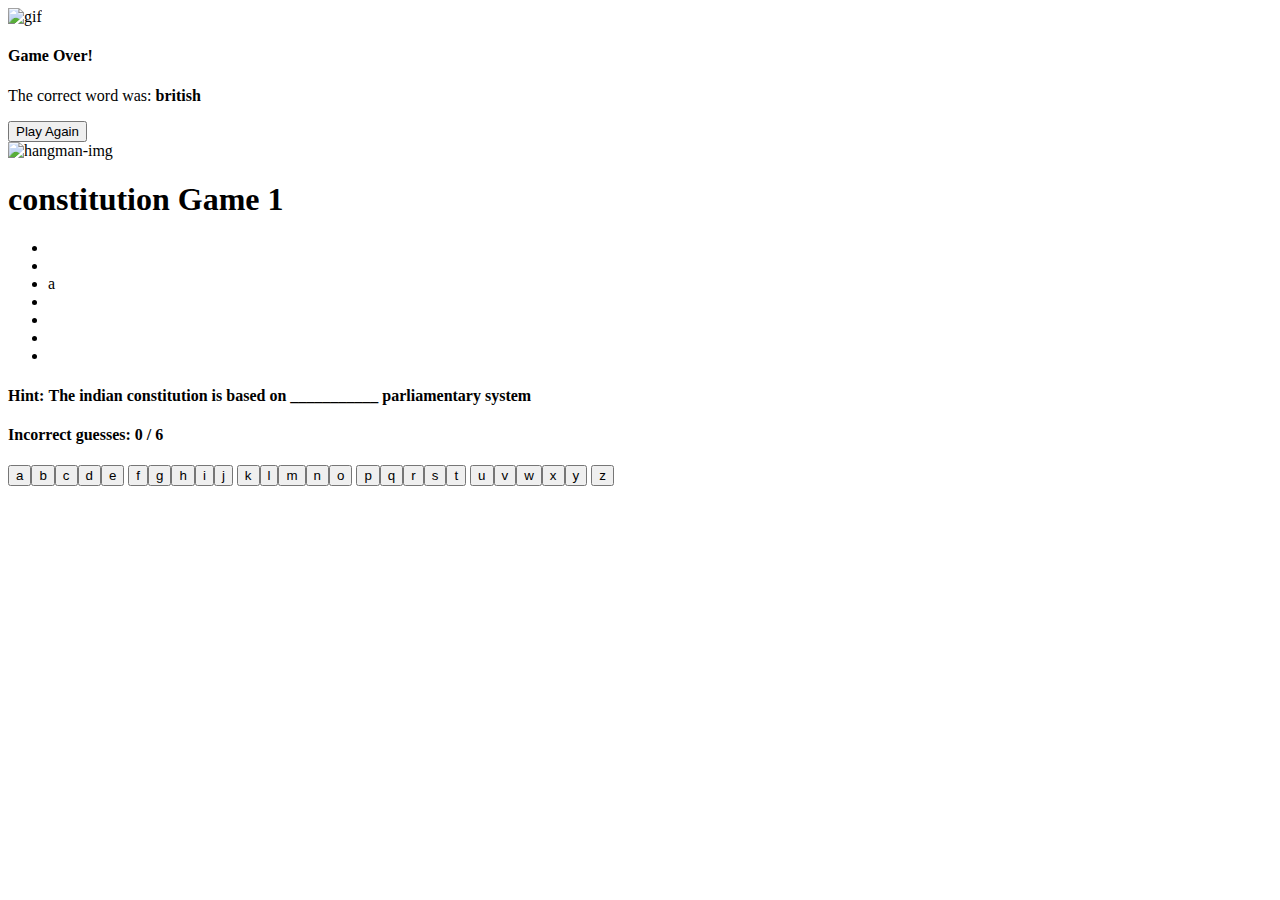
==== index.html @ 5d545839 "Create index.html" ====
<!DOCTYPE html>
<html lang="en">
  <head>
    <meta charset="UTF-8" />
    <meta name="viewport" content="width=device-width, initial-scale=1.0" />
    <title>Document</title>
    <link rel="stylesheet" href="style.css" />
    <script src="scripts/script.js" defer></script>
    <script src="scripts/word-list.js" defer></script>
  </head>
  <body>
    <div class="game-modal">
        <div class="content">
             <img src="images/lost.gif" alt="gif">
             <h4>Game Over!</h4>
             <p>The correct word was: <b>british</b></p>
             <button class="play-again">Play Again</button>
        </div>

    </div>
    <div class="container">
      <div class="hangman-box">
        <img src="images/hangman-0.svg" alt="hangman-img" >
        <h1>constitution Game 1</h1>
      </div>
      <div class="game-box">
           <ul class="word-display">
            <li class="letter"></li>
            <li class="letter"></li>
            <li class="letter">a</li>
            <li class="letter"></li>
            <li class="letter"></li>
            <li class="letter"></li>
            <li class="letter"></li>
              
             
           </ul>
           <h4 class="hint-text">
              Hint:
              <b>The indian constitution is based on ___________ parliamentary system</b>
           </h4>
           <h4 class="guesses-text">
              Incorrect guesses:
              <b>0 / 6</b>
           </h4>
           <div class="keyboard">
             <button>a</button><button>b</button><button>c</button><button>d</button><button>e</button>
             <button>f</button><button>g</button><button>h</button><button>i</button><button>j</button>
             <button>k</button><button>l</button><button>m</button><button>n</button><button>o</button>
             <button>p</button><button>q</button><button>r</button><button>s</button><button>t</button>
             <button>u</button><button>v</button><button>w</button><button>x</button><button>y</button>
             <button>z</button>

            </div>

      </div>
    </div>
  </body>
</html>
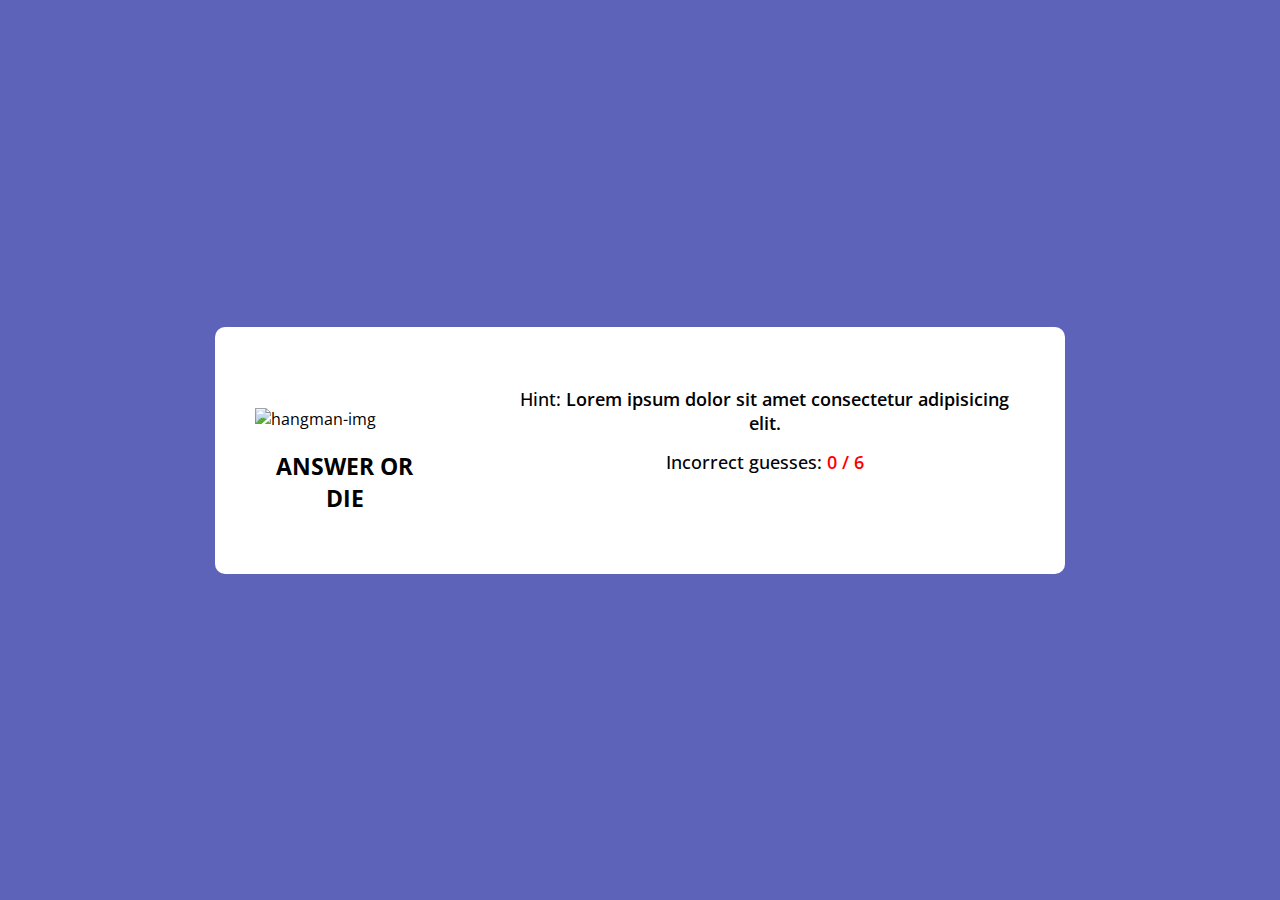
==== commit dfd47227: "Update index.html" ====
--- a/index.html
+++ b/index.html
@@ -1,59 +1,54 @@
 <!DOCTYPE html>
 <html lang="en">
-  <head>
-    <meta charset="UTF-8" />
-    <meta name="viewport" content="width=device-width, initial-scale=1.0" />
+<head>
+    <meta charset="UTF-8">
+    <meta name="viewport" content="width=device-width, initial-scale=1.0">
     <title>Document</title>
-    <link rel="stylesheet" href="style.css" />
+    <link rel="stylesheet" href="style.css">
+    <script src="scripts/word-list.js" defer></script>
     <script src="scripts/script.js" defer></script>
-    <script src="scripts/word-list.js" defer></script>
-  </head>
-  <body>
-    <div class="game-modal">
-        <div class="content">
-             <img src="images/lost.gif" alt="gif">
-             <h4>Game Over!</h4>
-             <p>The correct word was: <b>british</b></p>
-             <button class="play-again">Play Again</button>
+    
+</head>
+<body>
+       <div class="game-modal">
+          <div class="content">
+            <img src="images/lost.gif" alt="">
+            <h4>
+                Game Over!
+            </h4>
+            <p>
+                The correct word was: <b>rainbow</b>
+            </p>
+            <button class="play-again">Play Again</button>
+          </div>
+       </div>
+
+       <div class="container">
+        <div class="hangman-box">
+            <img src="images/hangman-0.svg" alt="hangman-img">
+            <h1>
+                 Answer or Die
+            </h1>
         </div>
+        <div class="game-box">
+            <ul class="word-display">
+               
+                
+            </ul>
+            <h4 class="hint-text">
+                Hint:
+                <b>Lorem ipsum dolor sit amet consectetur adipisicing elit.</b>
+            </h4>
+            <h4 class="guesses-text">
+                Incorrect guesses:
+                <b>0 / 6</b>
 
-    </div>
-    <div class="container">
-      <div class="hangman-box">
-        <img src="images/hangman-0.svg" alt="hangman-img" >
-        <h1>constitution Game 1</h1>
-      </div>
-      <div class="game-box">
-           <ul class="word-display">
-            <li class="letter"></li>
-            <li class="letter"></li>
-            <li class="letter">a</li>
-            <li class="letter"></li>
-            <li class="letter"></li>
-            <li class="letter"></li>
-            <li class="letter"></li>
-              
-             
-           </ul>
-           <h4 class="hint-text">
-              Hint:
-              <b>The indian constitution is based on ___________ parliamentary system</b>
-           </h4>
-           <h4 class="guesses-text">
-              Incorrect guesses:
-              <b>0 / 6</b>
-           </h4>
-           <div class="keyboard">
-             <button>a</button><button>b</button><button>c</button><button>d</button><button>e</button>
-             <button>f</button><button>g</button><button>h</button><button>i</button><button>j</button>
-             <button>k</button><button>l</button><button>m</button><button>n</button><button>o</button>
-             <button>p</button><button>q</button><button>r</button><button>s</button><button>t</button>
-             <button>u</button><button>v</button><button>w</button><button>x</button><button>y</button>
-             <button>z</button>
-
+            </h4>
+            <div class="keyboard">
+                
             </div>
-
-      </div>
-    </div>
-  </body>
+        </div>
+       </div>
+    
+</body>
 </html>
--- a/style.css
+++ b/style.css
@@ -0,0 +1,178 @@
+@import url('https://fonts.googleapis.com/css2?family=Open+Sans:ital,wght@0,300..800;1,300..800&display=swap');
+
+*{
+    margin: 0;
+    padding: 0;
+    box-sizing: border-box;
+    font-family: "Open Sans", sans-serif;
+}
+
+body{
+    display: flex;
+    align-items: center;
+    padding: 0 10px;
+    justify-content: center;
+    min-height: 100vh;
+    background-color: #5E63BA ;
+}
+.container{
+    width: 850px;
+    background-color: white;
+    display: flex;
+    align-items: flex-end;
+    gap: 70px;
+    padding: 60px 40px; 
+    border-radius: 10px;
+
+}
+.hangman-box img {
+    max-width: 270px;
+
+}
+.hangman-box h1 {
+    font-size: 1.45rem;
+    margin-top: 20px;
+    text-align: center;
+    text-transform: uppercase;
+
+}
+.word-display{
+    display: flex;
+    gap: 10px;
+    list-style: none;
+    align-items: center;
+    justify-content: center;
+}
+.word-display .letter {
+    width: 28px;
+    font-size: 2rem;
+    font-weight: 600;
+    text-align: center;
+    text-transform: uppercase;
+    margin-bottom: 40px;
+    border-bottom: 3px solid black;
+}
+.word-display .letter.guessed{
+    border-color: transparent;
+    margin: -40px 0 35px;
+}
+
+.game-box h4{
+    text-align: center;
+    font-size: 1.1rem;
+    font-weight: 500;
+    margin-bottom: 15px;
+
+}
+
+.game-box h4 b {
+    font-weight: 600;
+
+
+}
+
+.game-box .guesses-text b {
+    color: #ff0000;
+}
+.game-box .keyboard {
+    display: flex;
+    gap: 5px;
+    margin-top: 40px;
+    flex-wrap: wrap ;
+    justify-content: center;
+
+}
+:where(.game-modal, .keyboard) button {
+    color: #fff;
+    font-size: 1rem;
+    font-weight: 600;
+    cursor: pointer;
+    outline: none;
+    border: none;
+    background: #5E63BA;
+    border-radius: 4px;
+    text-transform: uppercase;
+
+}
+.keyboard button{
+    padding: 7px;
+    width: calc(100% / 9 - 5px);
+}
+.keyboard button[disabled]{
+    opacity: 0.6;
+    pointer-events: none;
+}
+
+:where(.game-modal, .keyboard) button:hover{
+    background: #8286c9;
+}
+
+.game-modal{
+    position: fixed;
+    left: 0;
+    top: 0;
+    width: 100%;
+    height: 100%;
+    opacity: 0;
+    padding: 0 10px;
+    pointer-events: none;
+    z-index: 999;
+    display: flex;
+    align-items: center;
+    justify-content: center;
+    background: rgba(0, 0, 0,0.6);
+    transition: opacity 0.4s ease;
+
+}
+.game-modal.show{
+     opacity: 1;
+     pointer-events: auto;
+}
+.game-modal .content{
+    background: #fff;
+    max-width: 420px;
+    width: 100%;
+    text-align: center;
+    border-radius: 10px;
+    padding: 30px;
+
+}
+.game-modal img{
+    max-width: 130px;
+    margin-bottom: 20px;
+    
+}
+.game-modal h4 {
+
+    font-size: 1.53rem;
+}
+.game-modal p {
+    font-size: 1.15rem;
+    margin: 15px 0 30px;
+    font-weight: 500;
+}
+.game-modal p b {
+    color: #5E63BA;
+    font-weight: 600;
+}
+.game-modal button {
+    padding: 12px 23px;
+}
+
+@media (max-width: 782px)
+{
+     .container
+     {
+        flex-direction: column;
+        padding: 30px 15px;
+        align-items: center;
+     }
+     .hangman-box img {
+        max-width: 200px;
+     }
+     .hangman-box h1
+     {
+        display: none;
+     }
+
+}
